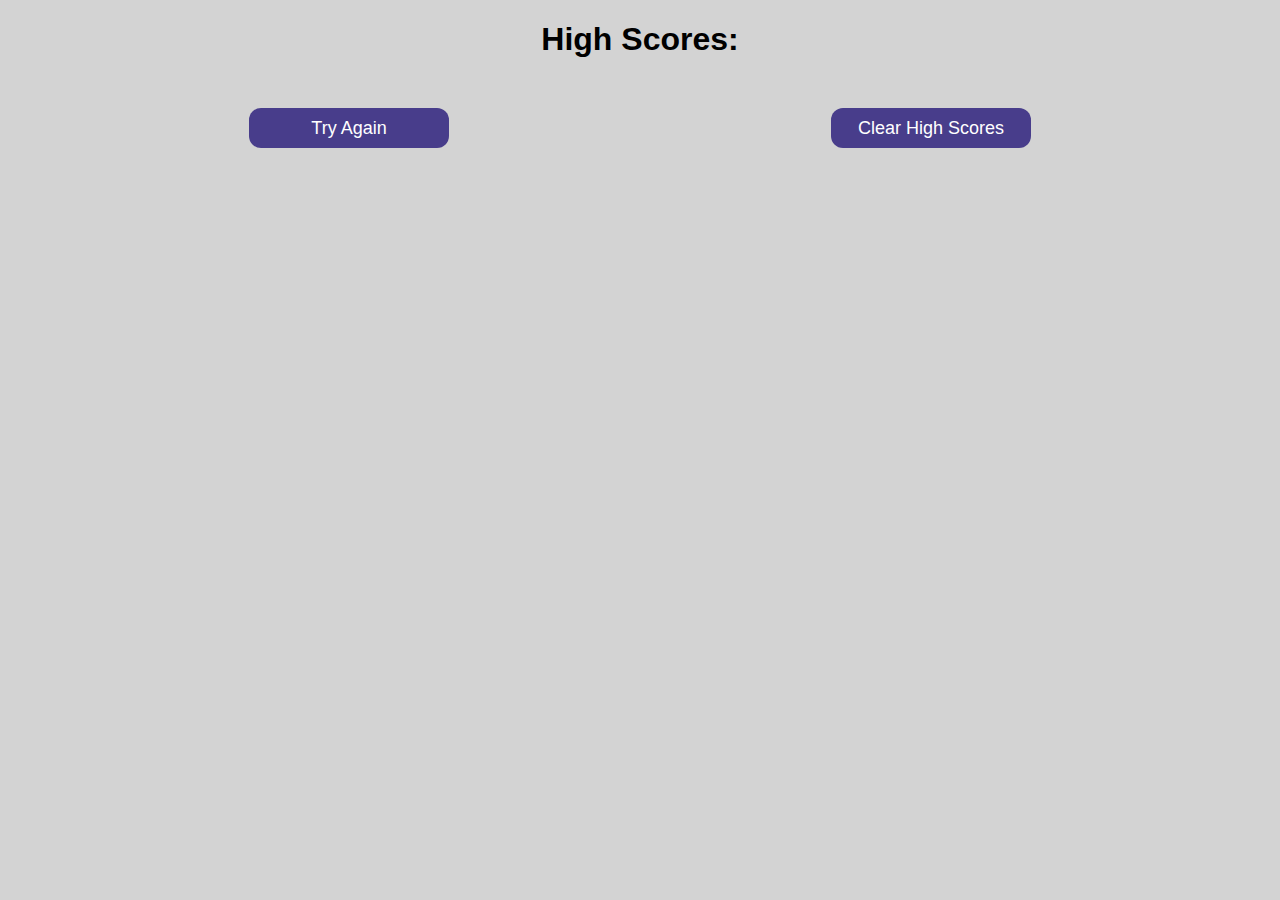
==== high-scores.html @ a7eb0573 "starting local storage" ====
<!DOCTYPE html>
<html lang="en">
  <head>
    <meta charset="UTF-8" />
    <meta http-equiv="X-UA-Compatible" content="IE=edge" />
    <meta name="viewport" content="width=device-width, initial-scale=1.0" />
    <link rel="stylesheet" href="./assets/css/style.css" />
    <title>Quiz - High Scores!</title>
  </head>
  <body>
    <h1>High Scores:</h1>
    <ol></ol>
    <div class="high-score-page">
      <a href="./index.html"
        ><button class="btn" id="start-over">Try Again</button></a
      >
      <button class="btn" id="clear-scores">Clear High Scores</button>
    </div>
    <script src="./assets/js/script.js"></script>
  </body>
</html>
---- assets/css/style.css ----
* {
  background-color: lightgray;
}
body {
  font-family: Arial, Helvetica, sans-serif;
}

header {
  display: flex;
  justify-content: space-between;
}

header a {
  color: purple;
  text-decoration: none;
}

header span {
  color: black;
}

h1 {
  display: flex;
  flex-direction: column;
  text-align: center;
  color: black;
  text-align: center;
}

.words-main,
.hide,
#question-title,
#question-choices,
h2,
#final-score {
  display: flex;
  flex-direction: column;
  justify-content: center;
  align-items: center;
}

#p1 {
  width: 500px;
  text-align: center;
}

#start-button {
  outline: none;
  border: none;
  padding: 10px 15px;
  background: darkslateblue;
  color: white;
  font-size: 2.2rem;
  border-radius: 12px;
  top: -3px;
  height: 65px;
  width: 200px;
}

/* #btn-1,
#btn-2,
#btn-3,
#btn-4 {
  outline: none;
  border: none;
  padding: 10px 15px;
  background: darkslateblue;
  color: white;
  font-size: 18px;
  border-radius: 12px;
  top: -3px;
  height: 65px;
  width: 200px;
} */

#submit,
#start-over,
#clear-scores {
  outline: none;
  border: none;
  padding: 10px 15px;
  background: darkslateblue;
  color: white;
  font-size: 18px;
  border-radius: 12px;
  top: -3px;
  height: 40px;
  width: 200px;
}

#enter-initials {
  font-size: 24px;
}

#initials {
  height: 25px;
  width: 200px;
  font-size: 24px;
}

#questions h2 {
  color: black;
}

.hide {
  display: none;
}

#final-page form {
  margin: 50px;
  text-align: center;
}

.high-score-page {
  display: flex;
  justify-content: space-around;
  margin: 50px;
}

#start-over a {
  text-decoration: none;
  color: white;
  background-color: darkslateblue;
}
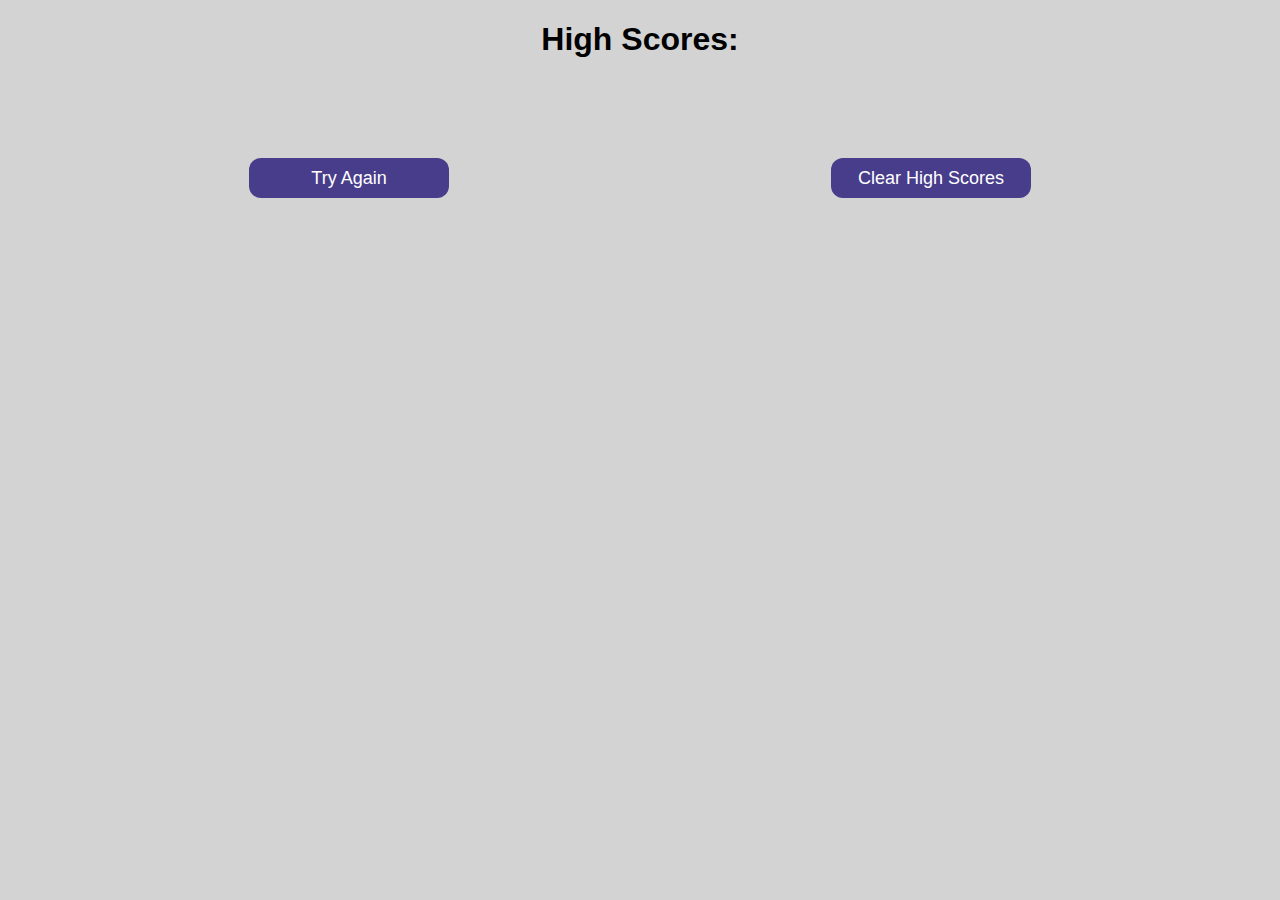
==== commit c5a6d152: "adding multiple high scores" ====
--- a/high-scores.html
+++ b/high-scores.html
@@ -10,12 +10,13 @@
   <body>
     <h1>High Scores:</h1>
     <ol></ol>
-    <div class="high-score-page">
+    <div class="high-score-page" id="high-score-page"></div>
+    <div class="buttons" id="score-buttons">
       <a href="./index.html"
         ><button class="btn" id="start-over">Try Again</button></a
       >
       <button class="btn" id="clear-scores">Clear High Scores</button>
     </div>
-    <script src="./assets/js/script.js"></script>
+    <script src="./assets/js/script2.js"></script>
   </body>
 </html>
--- a/assets/css/style.css
+++ b/assets/css/style.css
@@ -111,7 +111,8 @@
   text-align: center;
 }
 
-.high-score-page {
+.high-score-page,
+.buttons {
   display: flex;
   justify-content: space-around;
   margin: 50px;
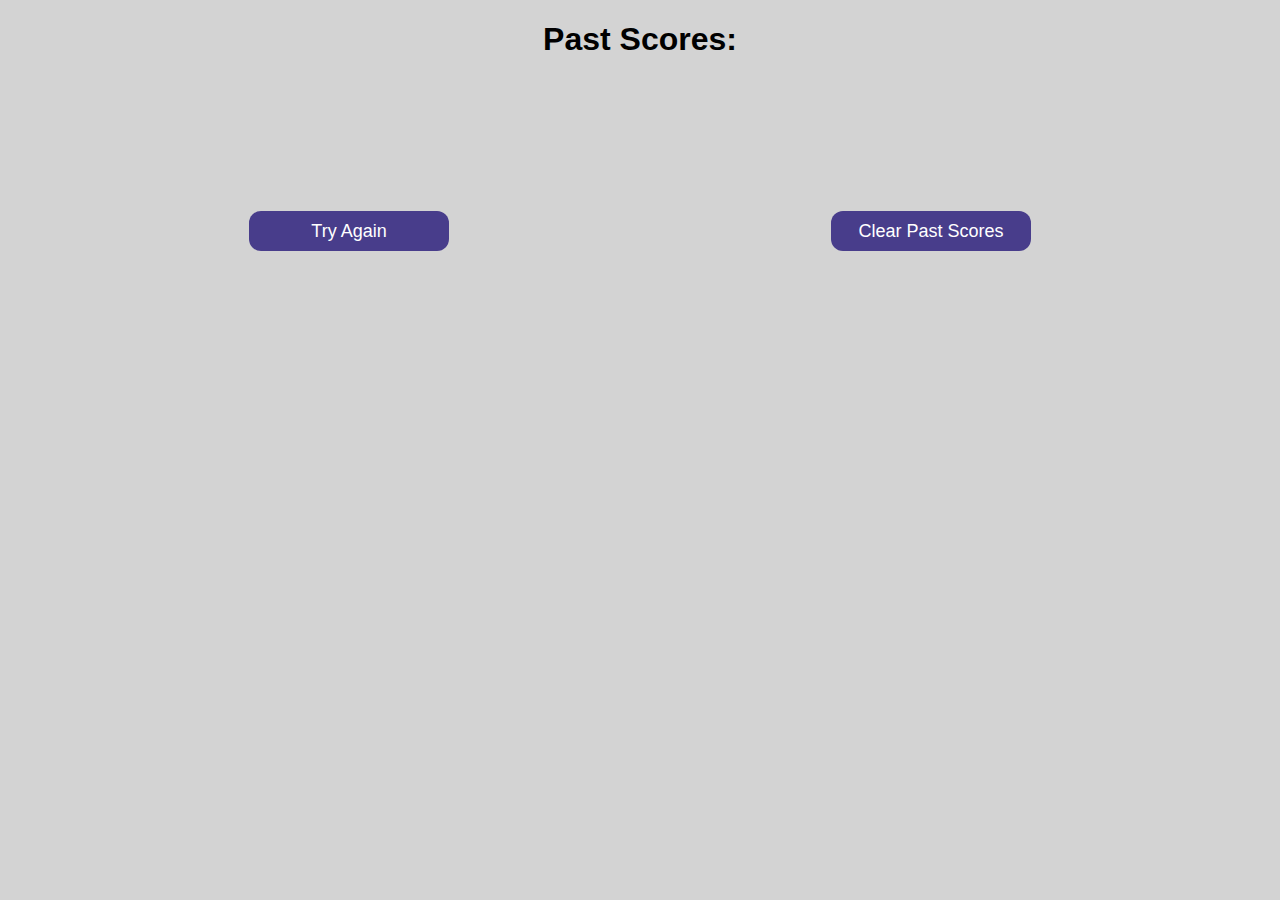
==== commit 15d2eb7e: "all ACs met" ====
--- a/high-scores.html
+++ b/high-scores.html
@@ -5,17 +5,19 @@
     <meta http-equiv="X-UA-Compatible" content="IE=edge" />
     <meta name="viewport" content="width=device-width, initial-scale=1.0" />
     <link rel="stylesheet" href="./assets/css/style.css" />
-    <title>Quiz - High Scores!</title>
+    <title>Quiz - Past Scores!</title>
   </head>
   <body>
-    <h1>High Scores:</h1>
-    <ol></ol>
+    <h1>Past Scores:</h1>
+    <div class="list" id="list">
+      <ol></ol>
+    </div>
     <div class="high-score-page" id="high-score-page"></div>
     <div class="buttons" id="score-buttons">
       <a href="./index.html"
         ><button class="btn" id="start-over">Try Again</button></a
       >
-      <button class="btn" id="clear-scores">Clear High Scores</button>
+      <button class="btn" id="clear-scores">Clear Past Scores</button>
     </div>
     <script src="./assets/js/script2.js"></script>
   </body>
--- a/assets/css/style.css
+++ b/assets/css/style.css
@@ -123,3 +123,9 @@
   color: white;
   background-color: darkslateblue;
 }
+
+#list {
+  text-align: left;
+  margin: 8vw 0 0 45vw;
+  list-style-type: none;
+}
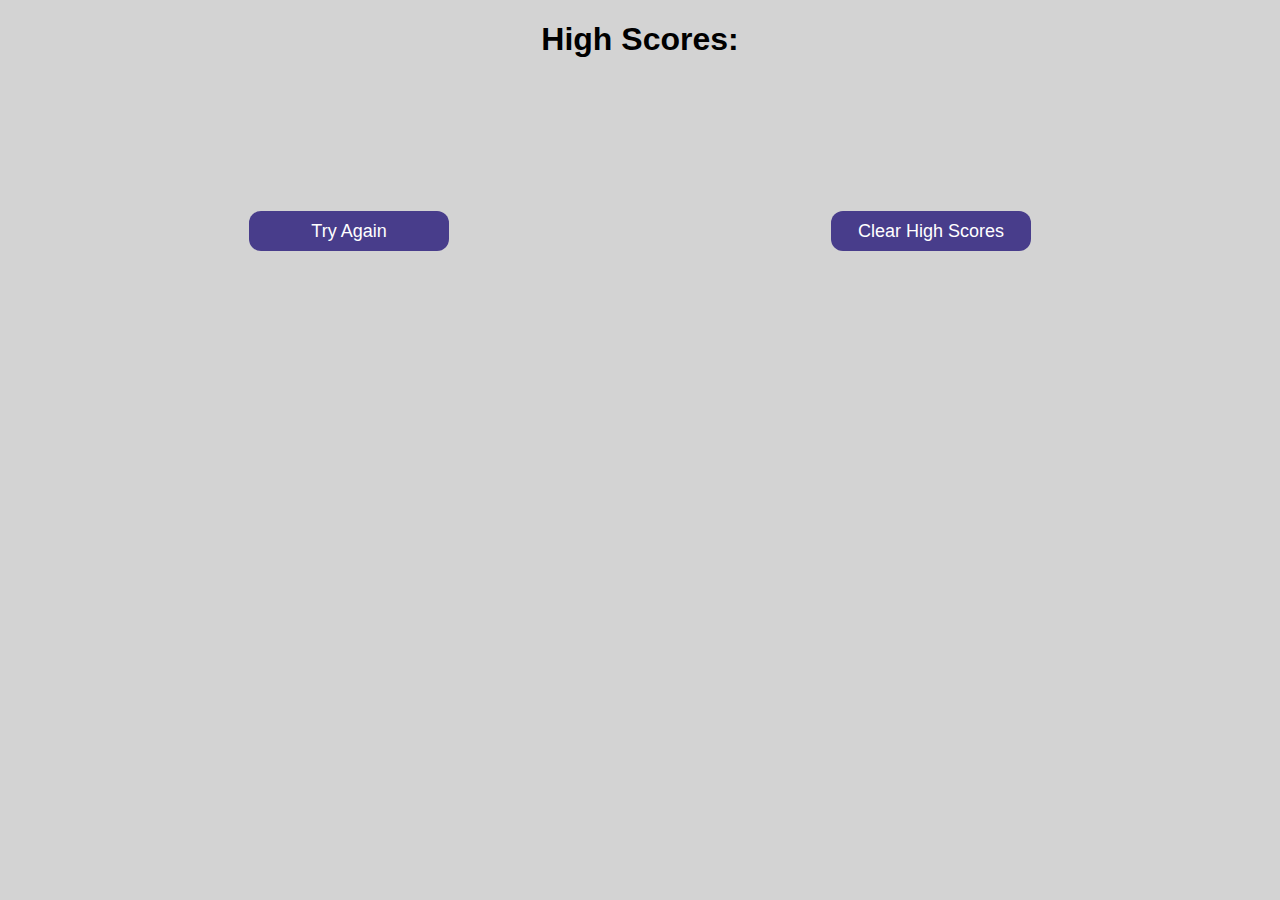
==== commit b22c410f: "final changes" ====
--- a/high-scores.html
+++ b/high-scores.html
@@ -5,10 +5,10 @@
     <meta http-equiv="X-UA-Compatible" content="IE=edge" />
     <meta name="viewport" content="width=device-width, initial-scale=1.0" />
     <link rel="stylesheet" href="./assets/css/style.css" />
-    <title>Quiz - Past Scores!</title>
+    <title>Quiz - High Scores!</title>
   </head>
   <body>
-    <h1>Past Scores:</h1>
+    <h1>High Scores:</h1>
     <div class="list" id="list">
       <ol></ol>
     </div>
@@ -17,7 +17,7 @@
       <a href="./index.html"
         ><button class="btn" id="start-over">Try Again</button></a
       >
-      <button class="btn" id="clear-scores">Clear Past Scores</button>
+      <button class="btn" id="clear-scores">Clear High Scores</button>
     </div>
     <script src="./assets/js/script2.js"></script>
   </body>
